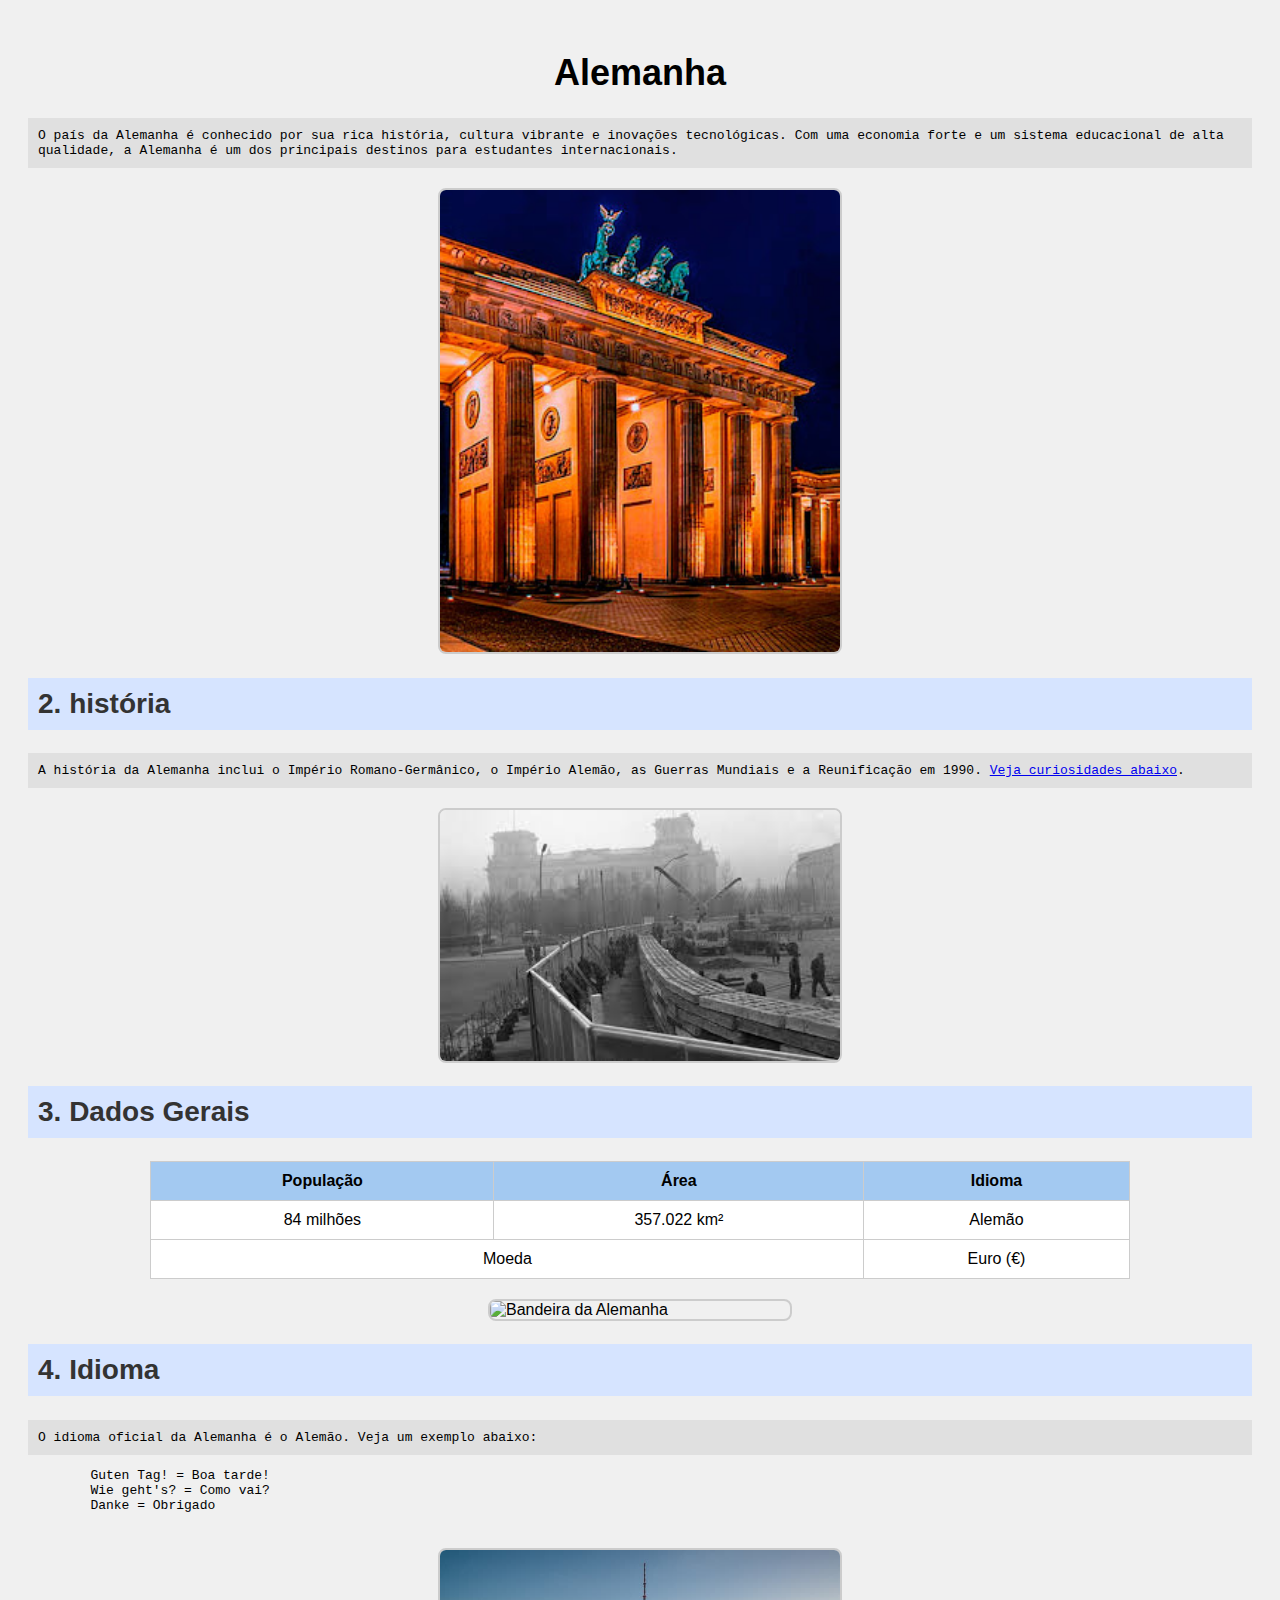
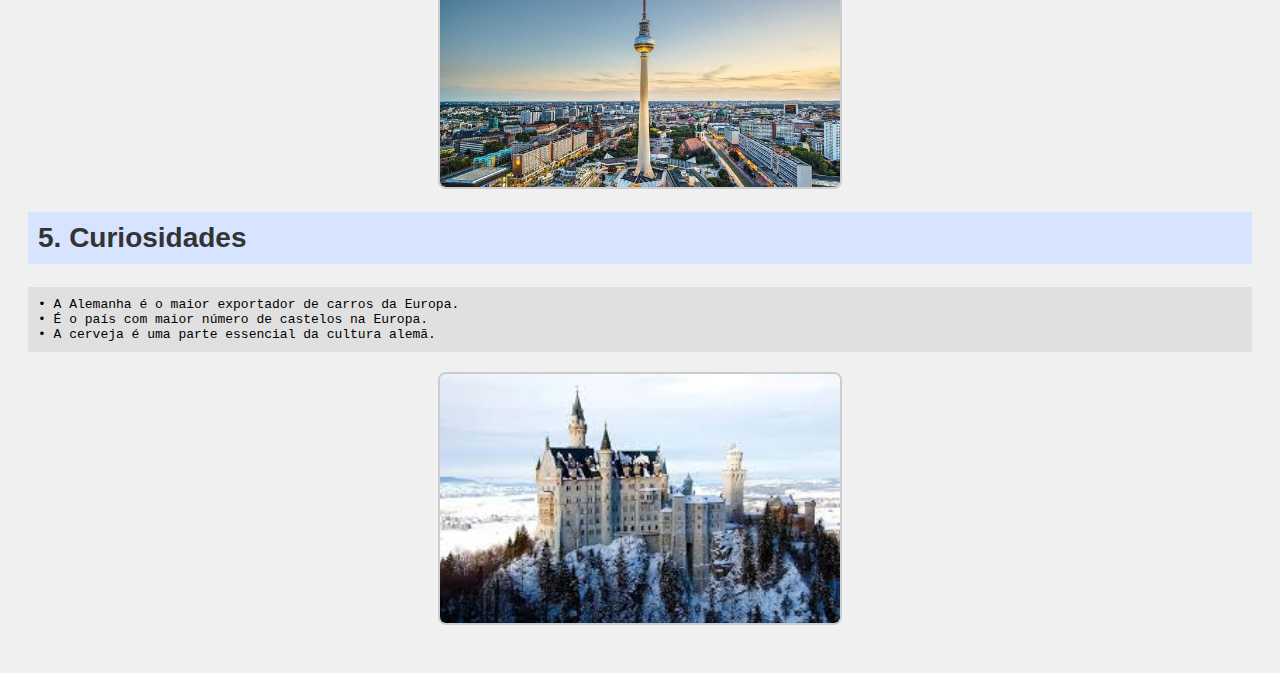
==== atvds/projeto-Alemanha/index.html @ 48d42dff "Add files via upload" ====
<!DOCTYPE html>
<html lang="en">
<head>
    <meta charset="UTF-8">
    <meta name="viewport" content="width=device-width, initial-scale=1.0">
    <title>Alemanha</title>
    <link rel="icon" href="https://em-content.zobj.net/thumbs/120/apple/354/flag-germany_1f1e9-1f1ea.png">
    <link rel="stylesheet" href="style.css">
</head>
<body>
    <h1>Alemanha</h1>
    <p>O país da Alemanha é conhecido por sua rica história, cultura vibrante e inovações tecnológicas. Com uma economia forte e um sistema educacional de alta qualidade, a Alemanha é um dos principais destinos para estudantes internacionais.</p>
    <img src="imagens/brandemburgo.jpg" alt="Portão de Brandemburgo" width="400">
    <h2 id="historia">2. história</h2>
    <p>A história da Alemanha inclui o Império Romano-Germânico, o Império Alemão, as Guerras Mundiais e a Reunificação em 1990. <a href="#curiosidades">Veja curiosidades abaixo</a>.</p>
    <img src="imagens/muro-berlim.jpeg" alt="Muro de Berlim" width="400">
    <h2 id="dados">3. Dados Gerais</h2>
    <table>
        <tr>
            <th>População</th>
            <th>Área</th>
            <th>Idioma</th>
        </tr>
        <tr>
            <td>84 milhões</td>
            <td>357.022 km²</td>
            <td>Alemão</td>
        </tr>
        <tr>
            <td colspan="2">Moeda</td>
            <td>Euro (€)</td>
        </tr>
    </table>
    <img src="https://upload.wikimedia.org/wikipedia/commons/b/ba/Flag_of_Germany.svg" alt="Bandeira da Alemanha" width="300">
    <h2 id="idioma"> 4. Idioma </h2>
    <p>O idioma oficial da Alemanha é o Alemão. Veja um exemplo abaixo:</p>
    <pre>
        Guten Tag! = Boa tarde!
        Wie geht's? = Como vai?
        Danke = Obrigado
    </pre>
    <img src="imagens/alexanderplatz.jpg" alt="Alexanderplatz em Berlim" width="400">
    <h2 id="curiosidades">5. Curiosidades</h2>
    <p>• A Alemanha é o maior exportador de carros da Europa.<br>
        • É o país com maior número de castelos na Europa.<br>
        • A cerveja é uma parte essencial da cultura alemã.</p>
    <img src="imagens/castelo.jpeg" alt="Castelo Neuschwanstein" width="400">
</body>
</html>
---- atvds/projeto-Alemanha/style.css ----
body{
    font-family: Arial, Helvetica, sans-serif;
    background-color: #f0f0f0;
    padding: 20px;
}

h1 {
    font-size: 36px;
    text-align: center;
}

h2 {
    font-size: 28px;
    color: #333;
    background-color: #d6e4ff;
    padding: 10px;
}

p {
    background-color: #e0e0e0;
    padding: 10px;
    font-family: monospace;
}

img {
    display: block;
    margin: 20px auto;
    border: 2px solid #ccc;
    border-radius: 8px;
}

table {
    width: 80%;
    margin: 20px auto;
    border-collapse: collapse;
}

th, td {
    border: 1px solid #ccc;
    padding: 10px;
    text-align: center;
}

th {
    background-color: #a3c9f1;
}

td {
    background-color: #ffffff;
}
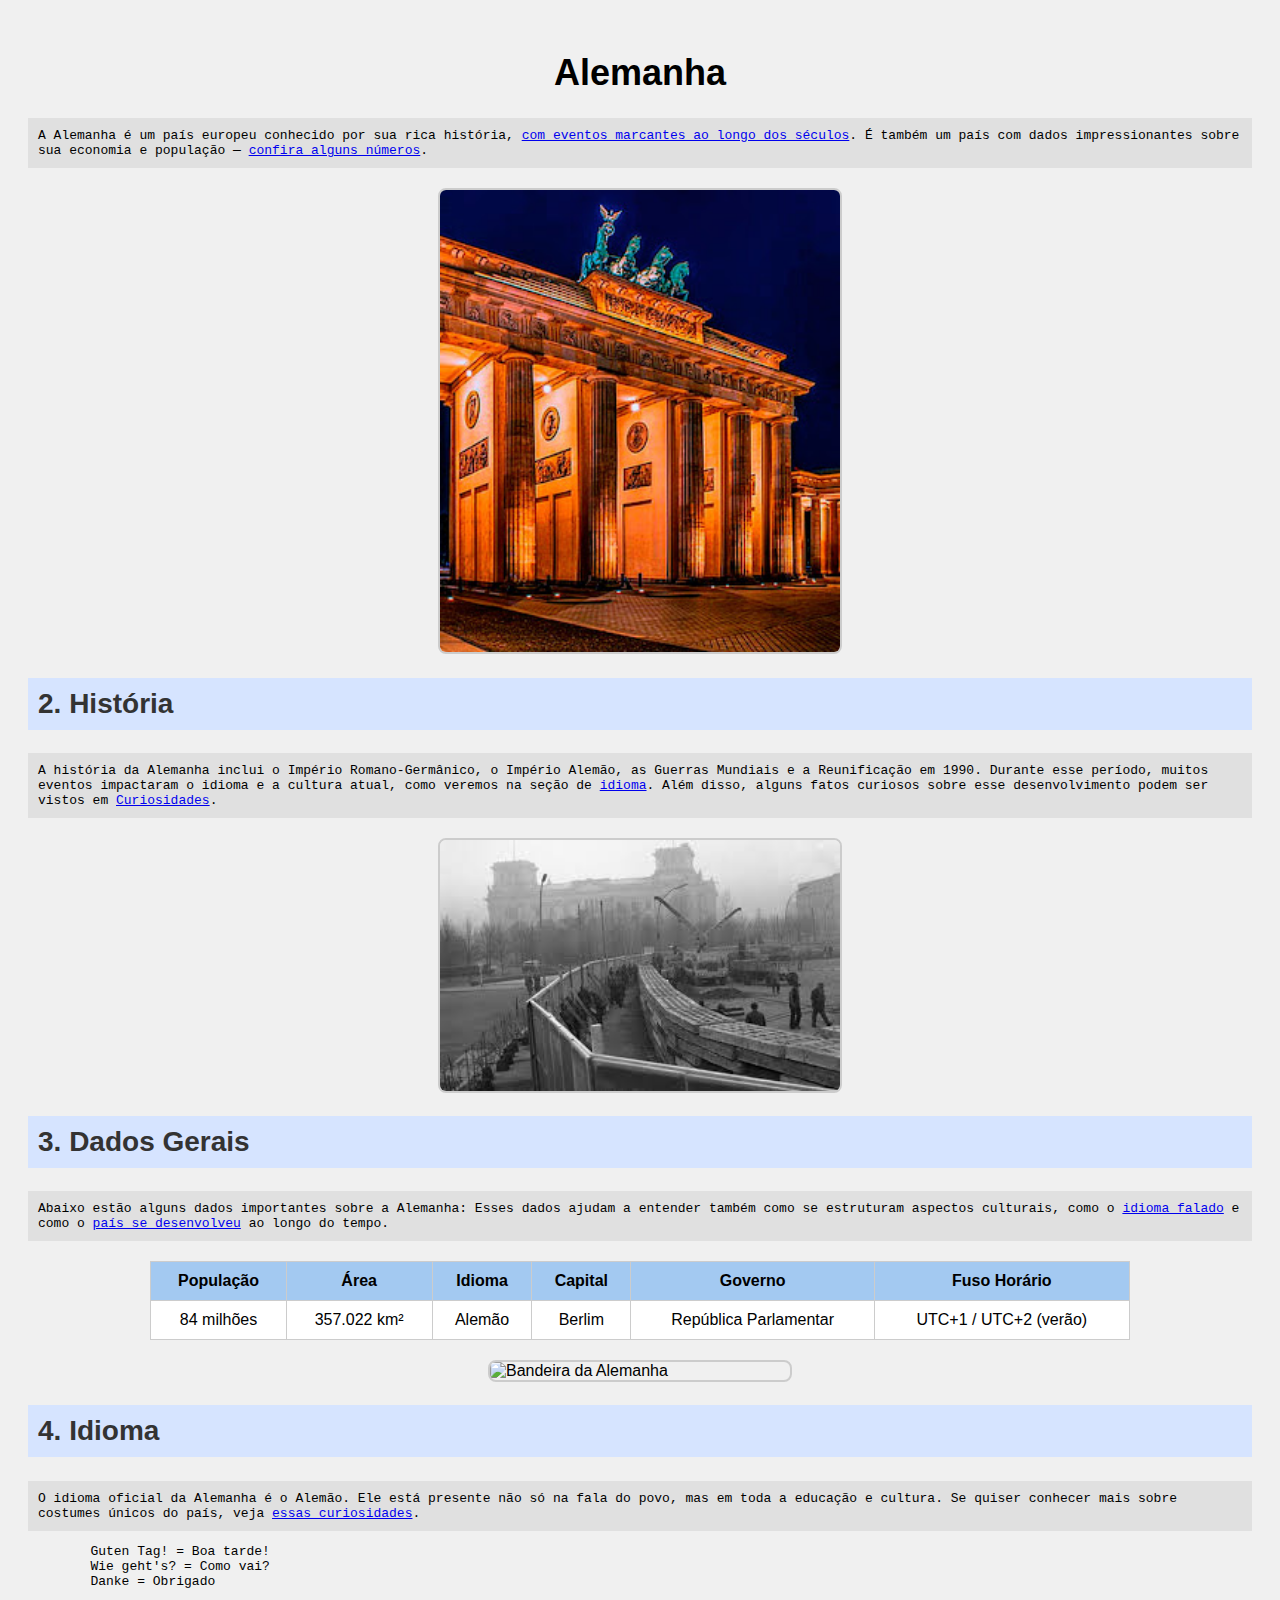
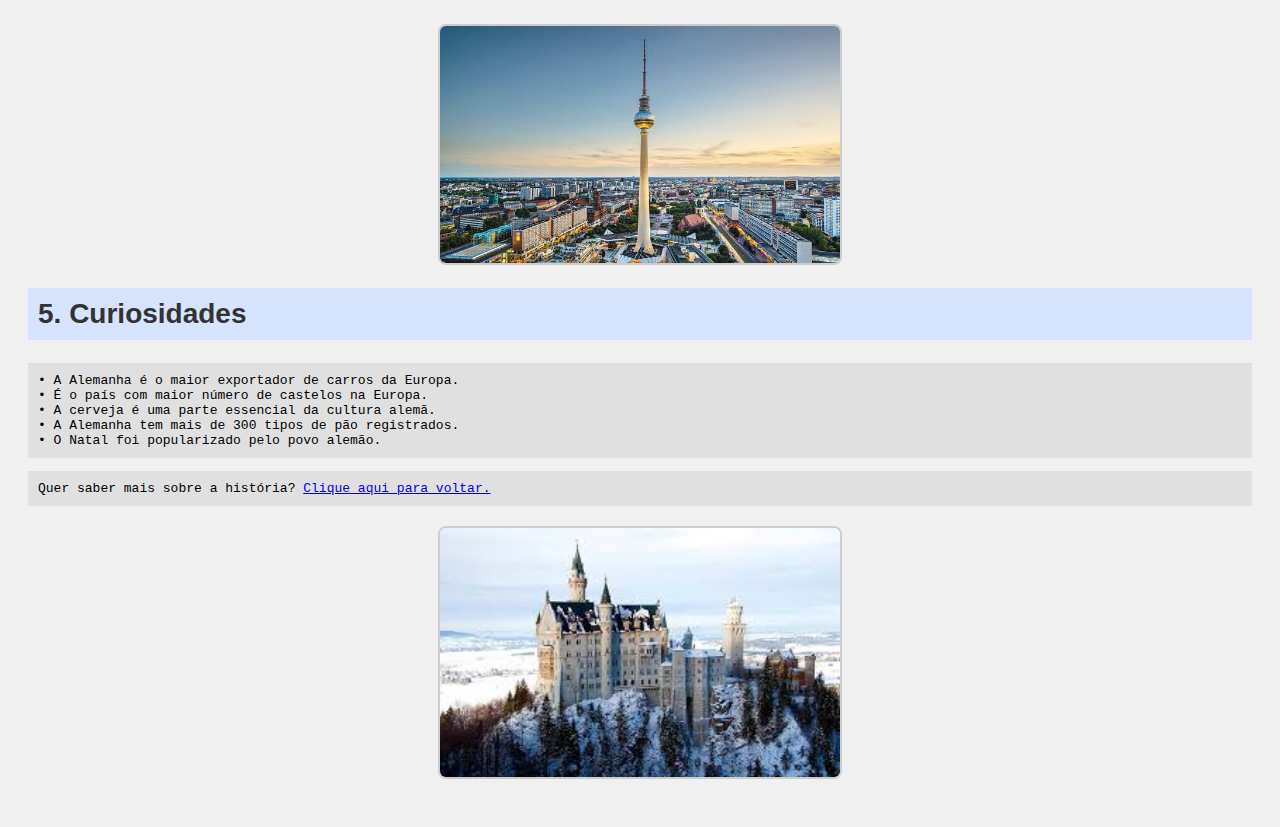
==== commit fd2c4414: "Update tabela e ancoras no index.html" ====
--- a/atvds/projeto-Alemanha/index.html
+++ b/atvds/projeto-Alemanha/index.html
@@ -1,5 +1,5 @@
 <!DOCTYPE html>
-<html lang="en">
+<html lang="pt-br">
 <head>
     <meta charset="UTF-8">
     <meta name="viewport" content="width=device-width, initial-scale=1.0">
@@ -8,42 +8,75 @@
     <link rel="stylesheet" href="style.css">
 </head>
 <body>
+
     <h1>Alemanha</h1>
-    <p>O país da Alemanha é conhecido por sua rica história, cultura vibrante e inovações tecnológicas. Com uma economia forte e um sistema educacional de alta qualidade, a Alemanha é um dos principais destinos para estudantes internacionais.</p>
+
+    <p>
+        A Alemanha é um país europeu conhecido por sua rica história, <a href="#historia">com eventos marcantes ao longo dos séculos</a>. 
+        É também um país com dados impressionantes sobre sua economia e população — <a href="#dados">confira alguns números</a>.
+    </p>
+
     <img src="imagens/brandemburgo.jpg" alt="Portão de Brandemburgo" width="400">
-    <h2 id="historia">2. história</h2>
-    <p>A história da Alemanha inclui o Império Romano-Germânico, o Império Alemão, as Guerras Mundiais e a Reunificação em 1990. <a href="#curiosidades">Veja curiosidades abaixo</a>.</p>
+
+    <h2 id="historia">2. História</h2>
+    <p>
+        A história da Alemanha inclui o Império Romano-Germânico, o Império Alemão, as Guerras Mundiais e a Reunificação em 1990. 
+        Durante esse período, muitos eventos impactaram o idioma e a cultura atual, como veremos na seção de <a href="#idioma">idioma</a>.
+        Além disso, alguns fatos curiosos sobre esse desenvolvimento podem ser vistos em <a href="#curiosidades">Curiosidades</a>.
+    </p>
+
     <img src="imagens/muro-berlim.jpeg" alt="Muro de Berlim" width="400">
+
     <h2 id="dados">3. Dados Gerais</h2>
+    <p>
+        Abaixo estão alguns dados importantes sobre a Alemanha:
+        Esses dados ajudam a entender também como se estruturam aspectos culturais, como o <a href="#idioma">idioma falado</a> e como o <a href="#curiosidades">país se desenvolveu</a> ao longo do tempo.
+    </p>
+
     <table>
         <tr>
             <th>População</th>
             <th>Área</th>
             <th>Idioma</th>
+            <th>Capital</th>
+            <th>Governo</th>
+            <th>Fuso Horário</th>
         </tr>
         <tr>
             <td>84 milhões</td>
             <td>357.022 km²</td>
             <td>Alemão</td>
-        </tr>
-        <tr>
-            <td colspan="2">Moeda</td>
-            <td>Euro (€)</td>
+            <td>Berlim</td>
+            <td>República Parlamentar</td>
+            <td>UTC+1 / UTC+2 (verão)</td>
         </tr>
     </table>
+
     <img src="https://upload.wikimedia.org/wikipedia/commons/b/ba/Flag_of_Germany.svg" alt="Bandeira da Alemanha" width="300">
-    <h2 id="idioma"> 4. Idioma </h2>
-    <p>O idioma oficial da Alemanha é o Alemão. Veja um exemplo abaixo:</p>
+
+    <h2 id="idioma">4. Idioma</h2>
+    <p>
+        O idioma oficial da Alemanha é o Alemão. Ele está presente não só na fala do povo, mas em toda a educação e cultura. 
+        Se quiser conhecer mais sobre costumes únicos do país, veja <a href="#curiosidades">essas curiosidades</a>.
+    </p>
     <pre>
         Guten Tag! = Boa tarde!
         Wie geht's? = Como vai?
         Danke = Obrigado
     </pre>
+
     <img src="imagens/alexanderplatz.jpg" alt="Alexanderplatz em Berlim" width="400">
+
     <h2 id="curiosidades">5. Curiosidades</h2>
     <p>• A Alemanha é o maior exportador de carros da Europa.<br>
-        • É o país com maior número de castelos na Europa.<br>
-        • A cerveja é uma parte essencial da cultura alemã.</p>
+       • É o país com maior número de castelos na Europa.<br>
+       • A cerveja é uma parte essencial da cultura alemã.<br>
+       • A Alemanha tem mais de 300 tipos de pão registrados.<br>
+       • O Natal foi popularizado pelo povo alemão.</p>
+    
+    <p>Quer saber mais sobre a história? <a href="#historia">Clique aqui para voltar.</a></p>
+
     <img src="imagens/castelo.jpeg" alt="Castelo Neuschwanstein" width="400">
+
 </body>
-</html>+</html>
